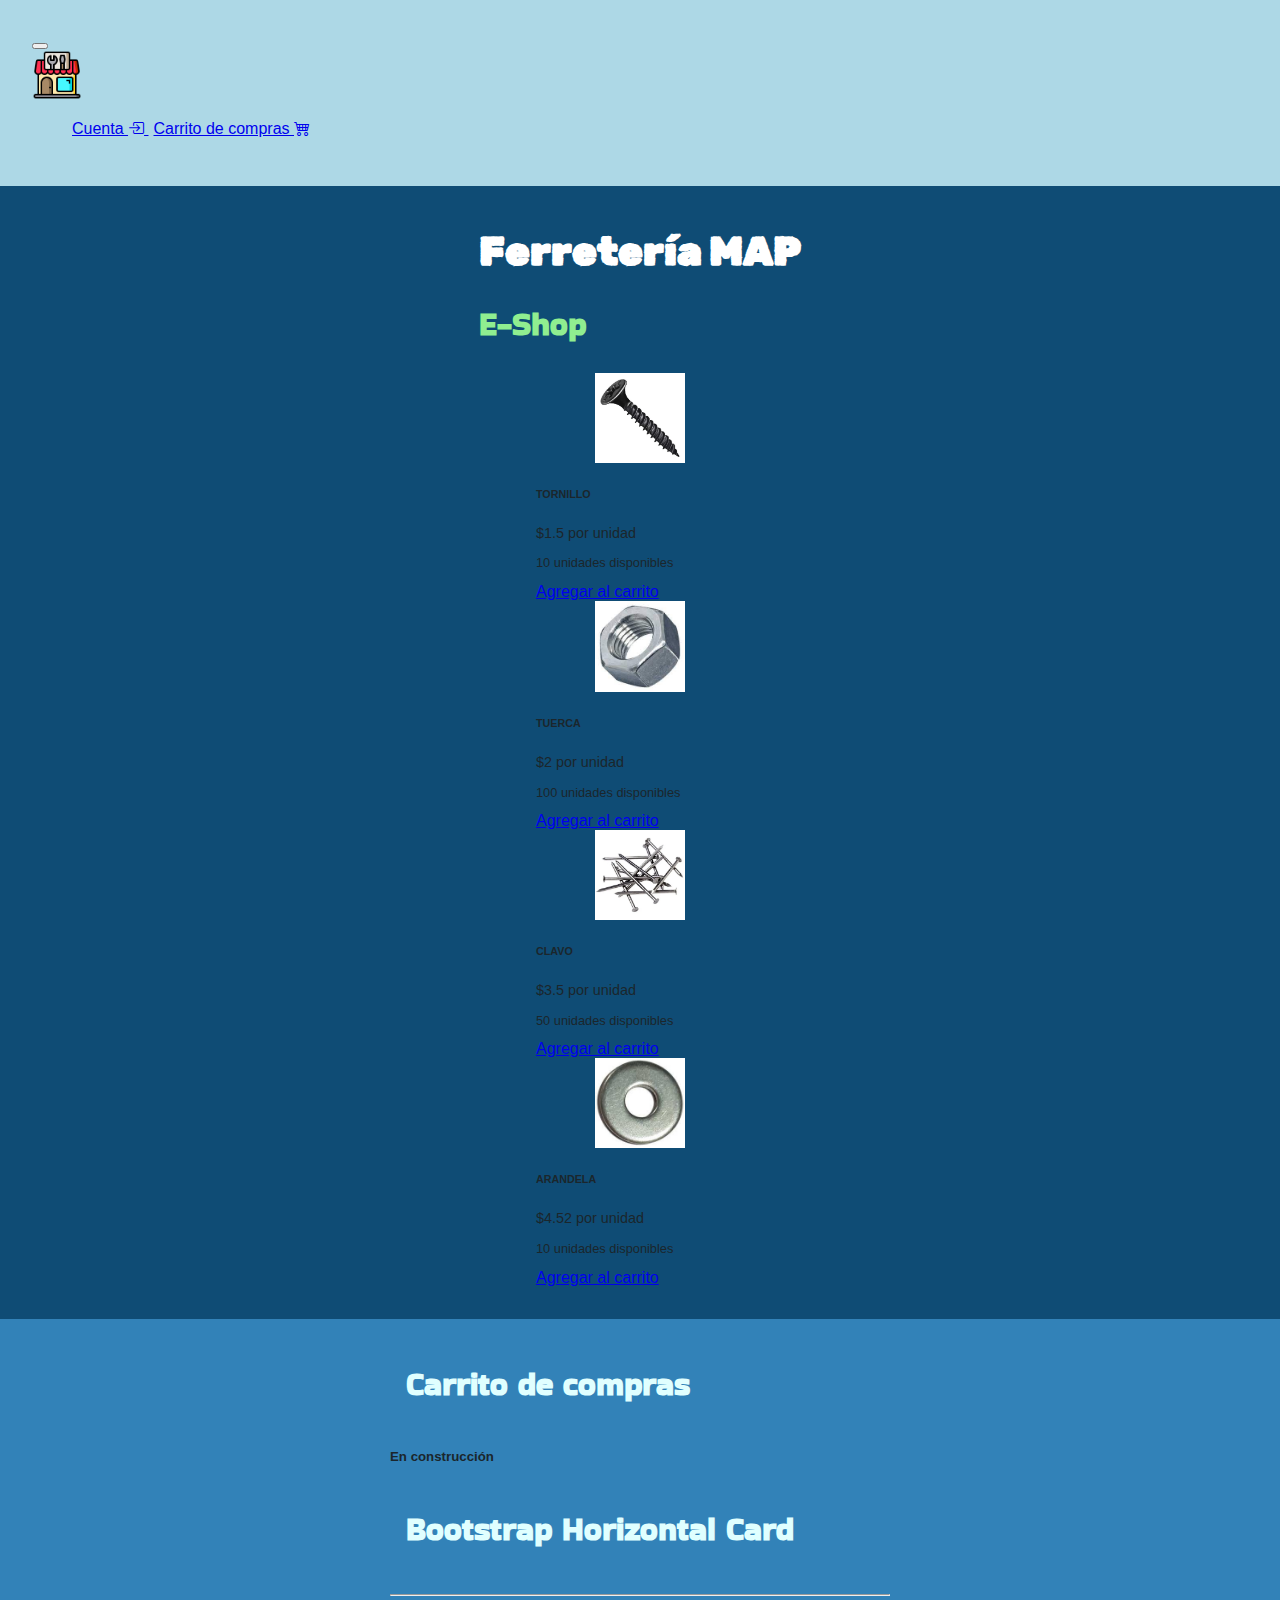
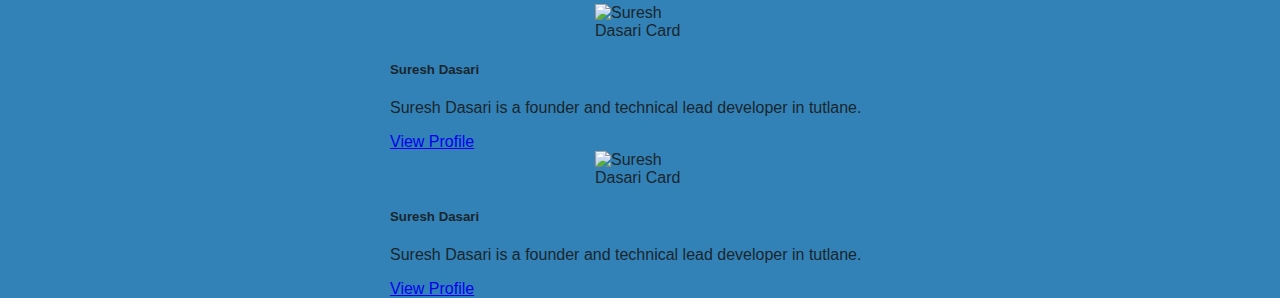
==== PreEntrega3Pereira/index.html @ ef65315d "done: leer correctamente objetos con metodos del LocalStorage" ====
<!DOCTYPE html>
<html lang="es">


<head>
  <!-- Metadatos -->
  <meta charset="utf-8">
  <meta name="author" content="Mauro Alejandro Pereira">
  <meta name="description" content="Página oficial de Ferretería MAP">
  <meta name="keywords" content="Ferretería, Ferretería MAP, MAP, Ferreteria, Ferreteria MAP">
  <meta name="viewport" content="width=device-width, initial-scale=1">
  <!-- Titulo -->
  <title>Ferretería MAP</title>
  <!-- Favicon -->
  <link rel="icon" type="image/x-icon" href="imagenes/icono_ferreteria.png">
  <!-- Bootstrap -->
  <link href="https://cdn.jsdelivr.net/npm/bootstrap@5.2.3/dist/css/bootstrap.min.css" rel="stylesheet"
    integrity="sha384-rbsA2VBKQhggwzxH7pPCaAqO46MgnOM80zW1RWuH61DGLwZJEdK2Kadq2F9CUG65" crossorigin="anonymous">
  <script src="https://cdn.jsdelivr.net/npm/bootstrap@5.2.3/dist/js/bootstrap.bundle.min.js"
    integrity="sha384-kenU1KFdBIe4zVF0s0G1M5b4hcpxyD9F7jL+jjXkk+Q2h455rYXK/7HAuoJl+0I4"
    crossorigin="anonymous"></script>
  <!-- Iconos de Boostrap -->
  <link rel="stylesheet" href="https://cdn.jsdelivr.net/npm/bootstrap-icons@1.10.2/font/bootstrap-icons.css">
  <!-- Google Fonts -->
  <link rel="preconnect" href="https://fonts.googleapis.com">
  <link rel="preconnect" href="https://fonts.gstatic.com" crossorigin>
  <link
    href="https://fonts.googleapis.com/css2?family=Quicksand:wght@500&family=Rubik+Dirt&family=Bakbak+One&display=swap"
    rel="stylesheet">
  <!-- CSS -->
  <link href="css/style.css" rel="stylesheet">
  <link href="css/login.css" rel="stylesheet">
  <script>

  </script>
</head>

<body>
  <!-- Barra de navegacion -->
  <nav class="navbar navbar-expand-md navbar-light">
    <div class="container-fluid">
      <button class="navbar-toggler" type="menu" data-bs-toggle="collapse" data-bs-target="#navbar-toggler"
        aria-controls="navbarTogglerDemo01" aria-expanded="false" aria-label="Toggle navigation">
        <span class="navbar-toggler-icon"></span>
      </button>
      <div class="collapse navbar-collapse" id="navbar-toggler">
        <a class="navbar-brand" href="#">
          <img src="imagenes/icono_ferreteria.png" width="50" alt="Logo de la página web">
        </a>
        <ul class="navbar-nav d-flex justify-content-center align-items-center">
          <a class="btn btn-primary" id="boton-cuenta" href="./login.html" role="button">Cuenta
            <i class="bi bi-box-arrow-in-right"></i>
          </a>
          <a class="btn btn-primary" href="#section-carrito-de-compras" role="button">Carrito de compras
            <i class="bi bi-cart4"></i>
          </a>
        </ul>
      </div>
    </div>
  </nav>

  <!-- Seccion Hero -->
  <section class="hero align-items-stretch">
    <div class="hero-principal d-flex flex-column justify-content-center align-items-center">
      <h1 class="titulo-principal">Ferretería MAP</h1>
      <h2 class="titulo-secundario">E-Shop</h1>
    </div>
  </section>
  <!-- Galeria de Stock -->
  <section class="stock">
    <div class="stock">
      <div class="container text-center stock-contenedor">
        <div class="row stock-row justify-content-between">
        </div>
      </div>
    </div>
  </section>
  <!-- Seccion Carrito -->
  <section id="section-carrito-de-compras" class="section-carrito-de-compras">
    <div class="carrito-de-compras">
      <h2 class="titulo-secundario">Carrito de compras</h1>
        <form class="col" id="form-carrito-de-compras">
          <h5 class="justify-content-center">En construcción</h5>
          <div class="container bcontent">
            <h2>Bootstrap Horizontal Card</h2>
            <hr />
            <div class="card" style="width: 500px;">
              <div class="row no-gutters">
                <div class="col-sm-5">
                  <img class="card-img" src="/images/defaultimg.png" alt="Suresh Dasari Card">
                </div>
                <div class="col-sm-7">
                  <div class="card-body">
                    <h5 class="card-title">Suresh Dasari</h5>
                    <p class="card-text">Suresh Dasari is a founder and technical lead developer in tutlane.</p>
                    <a href="#" class="btn btn-primary">View Profile</a>
                  </div>
                </div>
              </div>
            </div>
            <div class="card" style="width: 500px;">
              <div class="row no-gutters">
                <div class="col-sm-5">
                  <img class="card-img" src="/images/defaultimg.png" alt="Suresh Dasari Card">
                </div>
                <div class="col-sm-7">
                  <div class="card-body">
                    <h5 class="card-title">Suresh Dasari</h5>
                    <p class="card-text">Suresh Dasari is a founder and technical lead developer in tutlane.</p>
                    <a href="#" class="btn btn-primary">View Profile</a>
                  </div>
                </div>
              </div>
            </div>
          </div>
        </form>
    </div>
  </section>
  <!-- Script JS -->
  <script src="js/script.js"></script>
</body>

</html>
---- PreEntrega3Pereira/css/style.css ----
/* Barra de navegacion */
.navbar {
  padding: 2rem;
  background-color: lightblue;
}

.navbar-collapse {
  align-items: center;
  justify-content: space-between;
}

/* Estilos generales */
section {
  display: flex;
  flex-direction: column;
  align-items: center;
  justify-content: center;
}

.hero-principal h1 {
  font-size: 2.5rem;
  color: white;
  padding-top: 15px;
  margin-bottom: 0px;
  font-family: 'Rubik Dirt', cursive;
}

.hero-principal h2 {
  font-size: 2rem;
  color: lightgreen;
  font-family: 'Bakbak One', cursive;
}

#boton-cuenta {
  margin-right: 5px;
}

/* Sección Stock */
.card-precio {
  font-size: 0.9rem;
}

.card-unidad {
  font-size: 0.8rem;
}

.card-img {
  max-width: 90px;
  display: block;
  margin: auto;
}

/* Sección Carrito de compras */
.section-carrito-de-compras {
  margin-top: 2rem;
  background-color: #3282b8;
}

.carrito-de-compras h2 {
  padding: 1rem;
  font-size: 2rem;
  color: lightcyan;
  font-family: 'Bakbak One', cursive;
}
---- PreEntrega3Pereira/css/login.css ----
body {
    font-family: 'Overpass', sans-serif;
    font-weight: normal;
    font-size: 100%;
    color: #1b262c;
    
    margin: 0;
    background-color: #0f4c75;
}

#contenedor {
    display: flex;
    align-items: center;
    justify-content: center;
    
    margin: 0;
    padding: 0;
    min-width: 100vw;
    min-height: 100vh;
    width: 100%;
    height: 100%;
}

#central {
    max-width: 320px;
    width: 100%;
}

.titulo {
    font-size: 250%;
    color:#bbe1fa;
    text-align: center;
    margin-bottom: 20px;
}

#login {
    width: 100%;
    padding: 50px 30px;
    background-color: #3282b8;
    
    -webkit-box-shadow: 0px 0px 5px 5px rgba(0,0,0,0.15);
    -moz-box-shadow: 0px 0px 5px 5px rgba(0,0,0,0.15);
    box-shadow: 0px 0px 5px 5px rgba(0,0,0,0.15);
    
    border-radius: 3px 3px 3px 3px;
    -moz-border-radius: 3px 3px 3px 3px;
    -webkit-border-radius: 3px 3px 3px 3px;
    
    box-sizing: border-box;
}

#login input {
    font-family: 'Overpass', sans-serif;
    font-size: 110%;
    color: #1b262c;
    
    display: block;
    width: 100%;
    height: 40px;
    
    margin-bottom: 10px;
    padding: 5px 5px 5px 10px;
    
    box-sizing: border-box;
    
    border: none;
    border-radius: 3px 3px 3px 3px;
    -moz-border-radius: 3px 3px 3px 3px;
    -webkit-border-radius: 3px 3px 3px 3px;
}

#login input::placeholder {
    font-family: 'Overpass', sans-serif;
    color: #E4E4E4;
}

#login button {
    font-family: 'Overpass', sans-serif;
    font-size: 110%;
    color:#1b262c;
    width: 100%;
    height: 40px;
    border: none;
    
    border-radius: 3px 3px 3px 3px;
    -moz-border-radius: 3px 3px 3px 3px;
    -webkit-border-radius: 3px 3px 3px 3px;
    
    background-color: #bbe1fa;
    
    margin-top: 10px;
}

#login button:hover {
    background-color: #0f4c75;
    color:#bbe1fa;
}

.pie-form {
    font-size: 90%;
    text-align: center;    
    margin-top: 15px;
}

.pie-form a {
    display: block;
    text-decoration: none;
    color: #bbe1fa;
    margin-bottom: 3px;
}

.pie-form a:hover {
    color: #0f4c75;
}

.inferior {
    margin-top: 10px;
    font-size: 90%;
    text-align: center;
}

.inferior a {
    display: block;
    text-decoration: none;
    color: #bbe1fa;
    margin-bottom: 3px;
}

.inferior a:hover {
    color: #3282b8;
}
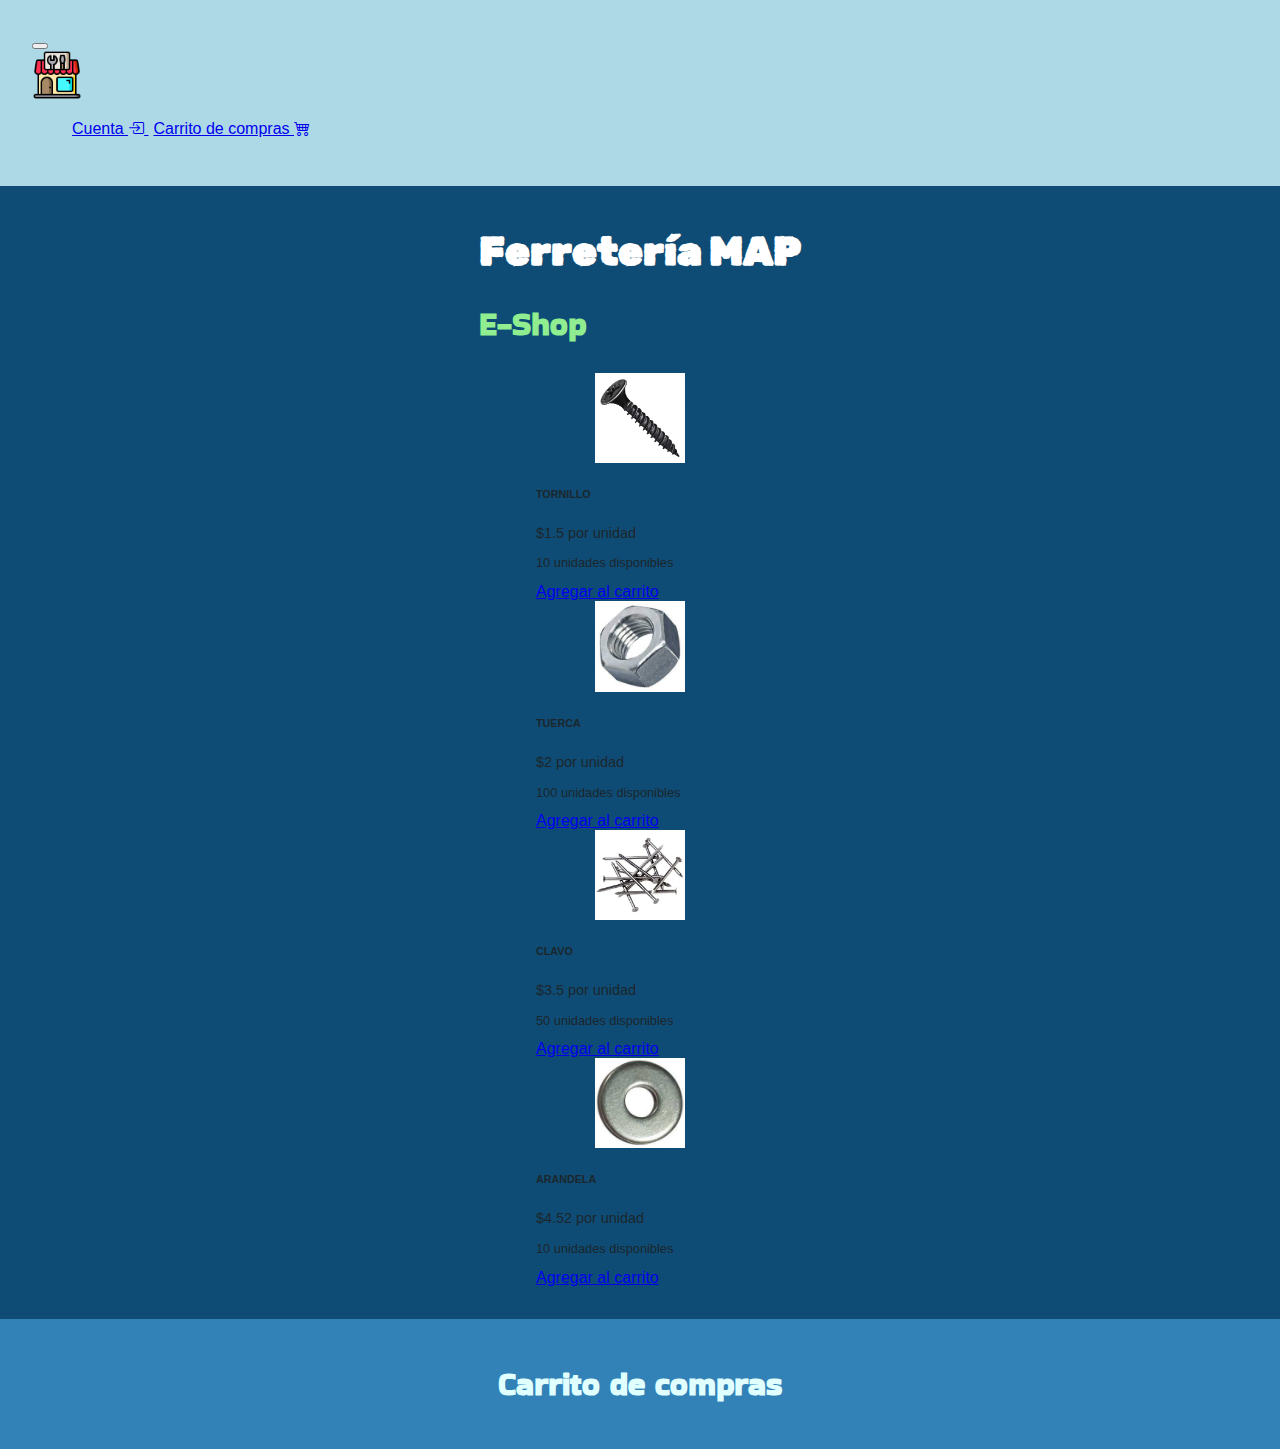
==== commit 972f222d: "bug: se repite lo del carrito de compras" ====
--- a/PreEntrega3Pereira/index.html
+++ b/PreEntrega3Pereira/index.html
@@ -78,42 +78,11 @@
   <!-- Seccion Carrito -->
   <section id="section-carrito-de-compras" class="section-carrito-de-compras">
     <div class="carrito-de-compras">
-      <h2 class="titulo-secundario">Carrito de compras</h1>
-        <form class="col" id="form-carrito-de-compras">
-          <h5 class="justify-content-center">En construcción</h5>
-          <div class="container bcontent">
-            <h2>Bootstrap Horizontal Card</h2>
-            <hr />
-            <div class="card" style="width: 500px;">
-              <div class="row no-gutters">
-                <div class="col-sm-5">
-                  <img class="card-img" src="/images/defaultimg.png" alt="Suresh Dasari Card">
-                </div>
-                <div class="col-sm-7">
-                  <div class="card-body">
-                    <h5 class="card-title">Suresh Dasari</h5>
-                    <p class="card-text">Suresh Dasari is a founder and technical lead developer in tutlane.</p>
-                    <a href="#" class="btn btn-primary">View Profile</a>
-                  </div>
-                </div>
-              </div>
-            </div>
-            <div class="card" style="width: 500px;">
-              <div class="row no-gutters">
-                <div class="col-sm-5">
-                  <img class="card-img" src="/images/defaultimg.png" alt="Suresh Dasari Card">
-                </div>
-                <div class="col-sm-7">
-                  <div class="card-body">
-                    <h5 class="card-title">Suresh Dasari</h5>
-                    <p class="card-text">Suresh Dasari is a founder and technical lead developer in tutlane.</p>
-                    <a href="#" class="btn btn-primary">View Profile</a>
-                  </div>
-                </div>
-              </div>
-            </div>
-          </div>
-        </form>
+      <h2 class="titulo-secundario">Carrito de compras</h2>
+      <form class="col" id="form-carrito-de-compras">
+        <div class="container-carrito-de-compras bcontent">
+        </div>
+      </form>
     </div>
   </section>
   <!-- Script JS -->
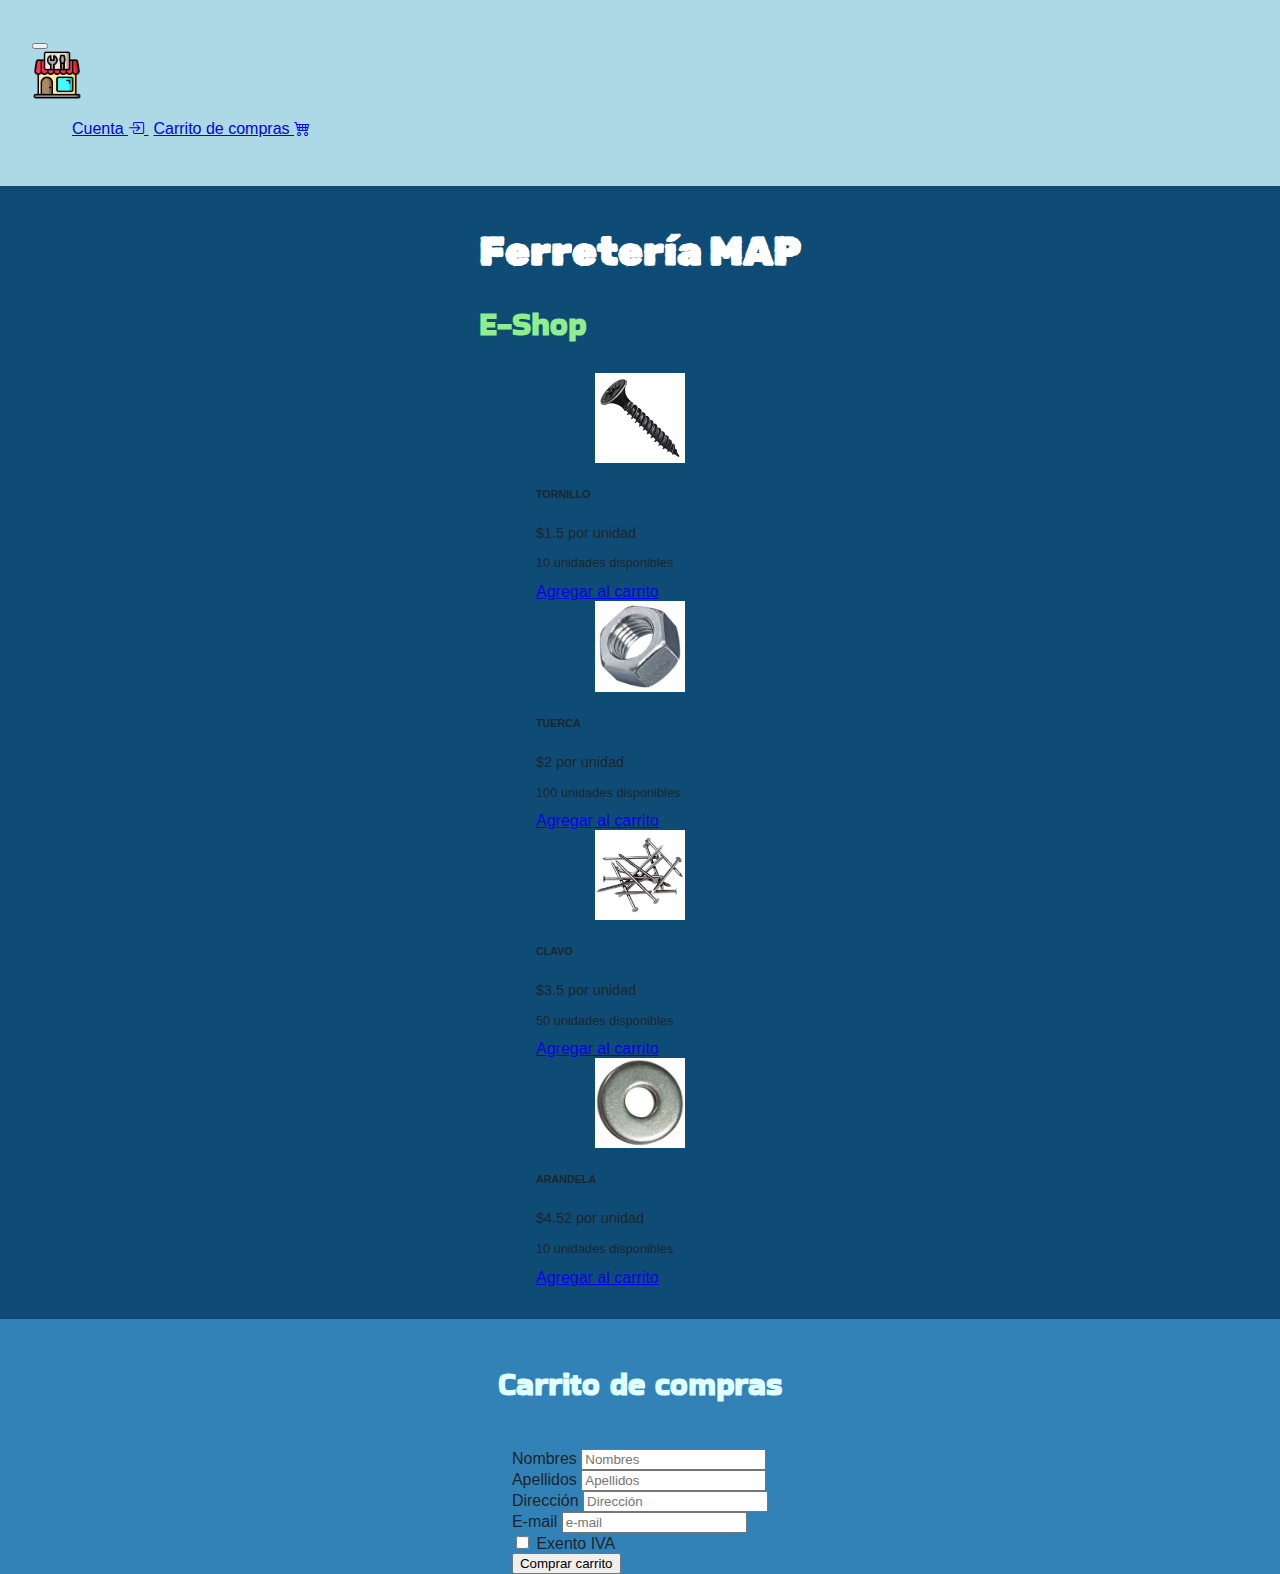
==== commit ee7ae49f: "done: terminado front carrito de compras" ====
--- a/PreEntrega3Pereira/index.html
+++ b/PreEntrega3Pereira/index.html
@@ -78,12 +78,38 @@
   <!-- Seccion Carrito -->
   <section id="section-carrito-de-compras" class="section-carrito-de-compras">
     <div class="carrito-de-compras">
-      <h2 class="titulo-secundario">Carrito de compras</h2>
+      <h2 class="titulo-secundario justify-content-center">Carrito de compras</h2>
       <form class="col" id="form-carrito-de-compras">
         <div class="container-carrito-de-compras bcontent">
         </div>
       </form>
     </div>
+
+    <!-- Formulario Datos de compra -->
+    <form>
+      <div class="form-group">
+        <label for="nombres">Nombres</label>
+        <input type="text" class="form-control" id="input-nombres" placeholder="Nombres">
+      </div>
+      <div class="form-group">
+        <label for="apellidos">Apellidos</label>
+        <input type="text" class="form-control" id="input-apellidos" placeholder="Apellidos">
+      </div>
+      <div class="form-group">
+        <label for="direccion">Dirección</label>
+        <input type="text" class="form-control" id="input-direccion" placeholder="Dirección">
+      </div>
+      <div class="form-group">
+        <label for="email">E-mail</label>
+        <input type="text" class="form-control" id="input-email" placeholder="e-mail">
+      </div>
+      <div class="form-check">
+        <input type="checkbox" class="form-check-input" id="checkbox-exento-iva">
+        <label class="form-check-label" for="exento-iva">Exento IVA</label>
+      </div>
+      <button type="submit" class="btn btn-primary">Comprar carrito</button>
+    </form>
+
   </section>
   <!-- Script JS -->
   <script src="js/script.js"></script>
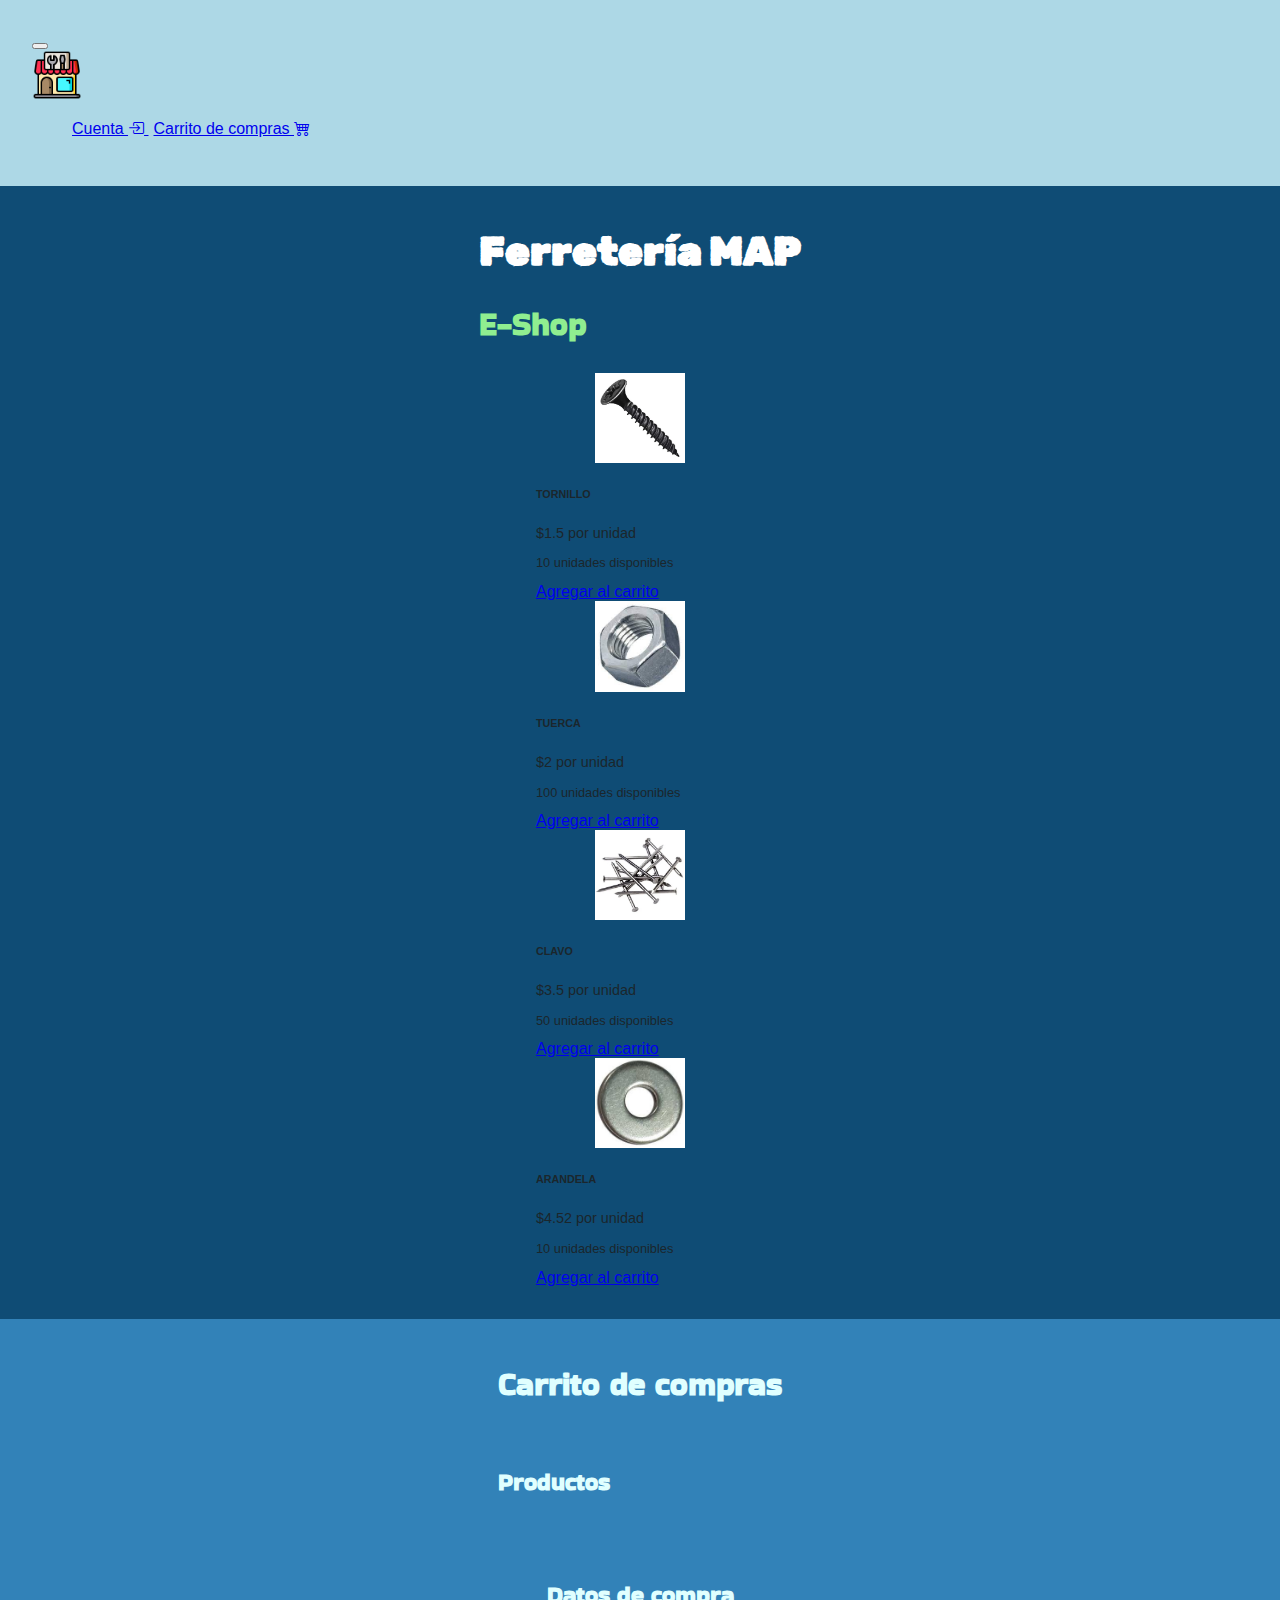
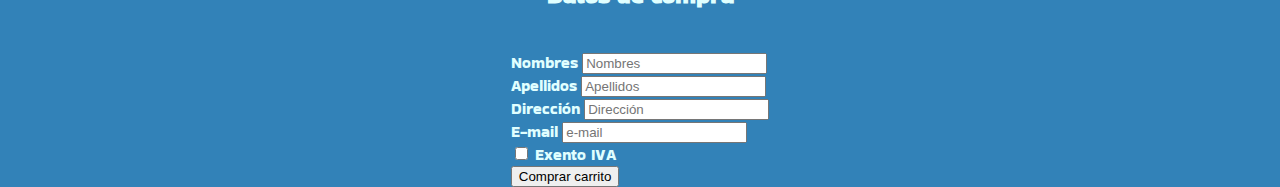
==== commit d8d29a0c: "todo: eliminar mensajes de alert" ====
--- a/PreEntrega3Pereira/index.html
+++ b/PreEntrega3Pereira/index.html
@@ -78,7 +78,8 @@
   <!-- Seccion Carrito -->
   <section id="section-carrito-de-compras" class="section-carrito-de-compras">
     <div class="carrito-de-compras">
-      <h2 class="titulo-secundario justify-content-center">Carrito de compras</h2>
+      <h2 class="titulo-secundario text-center">Carrito de compras</h2>
+      <h3 id="titulo-productos-carrito" class="titulo-productos-carrito text-center">Productos</h3>
       <form class="col" id="form-carrito-de-compras">
         <div class="container-carrito-de-compras bcontent">
         </div>
@@ -86,28 +87,31 @@
     </div>
 
     <!-- Formulario Datos de compra -->
+    <h3 id="titulo-formulario-compra" class="titulo-formulario-compra text-center">Datos de compra</h3>
     <form>
       <div class="form-group">
-        <label for="nombres">Nombres</label>
+        <label class="letra-pequena" for="nombres">Nombres</label>
         <input type="text" class="form-control" id="input-nombres" placeholder="Nombres">
       </div>
       <div class="form-group">
-        <label for="apellidos">Apellidos</label>
+        <label class="letra-pequena" for="apellidos">Apellidos</label>
         <input type="text" class="form-control" id="input-apellidos" placeholder="Apellidos">
       </div>
       <div class="form-group">
-        <label for="direccion">Dirección</label>
+        <label class="letra-pequena" for="direccion">Dirección</label>
         <input type="text" class="form-control" id="input-direccion" placeholder="Dirección">
       </div>
       <div class="form-group">
-        <label for="email">E-mail</label>
+        <label class="letra-pequena" for="email">E-mail</label>
         <input type="text" class="form-control" id="input-email" placeholder="e-mail">
       </div>
       <div class="form-check">
         <input type="checkbox" class="form-check-input" id="checkbox-exento-iva">
-        <label class="form-check-label" for="exento-iva">Exento IVA</label>
+        <label class="form-check-label letra-pequena" for="exento-iva">Exento IVA</label>
       </div>
-      <button type="submit" class="btn btn-primary">Comprar carrito</button>
+      <div class="col text-center">
+        <button type="submit" class="btn btn-primary">Comprar carrito</button>
+      </div>
     </form>
 
   </section>
--- a/PreEntrega3Pereira/css/style.css
+++ b/PreEntrega3Pereira/css/style.css
@@ -61,4 +61,24 @@
   font-size: 2rem;
   color: lightcyan;
   font-family: 'Bakbak One', cursive;
+}
+
+#titulo-productos-carrito {
+  padding: 1rem;
+  font-size: 1.5rem;
+  color: lightcyan;
+  font-family: 'Bakbak One', cursive;
+}
+
+/* Formulario Datos de compra */
+#titulo-formulario-compra {
+  padding: 1rem;
+  font-size: 1.5rem;
+  color: lightcyan;
+  font-family: 'Bakbak One', cursive;
+}
+
+.letra-pequena {
+  color: lightcyan;
+  font-family: 'Bakbak One', cursive;
 }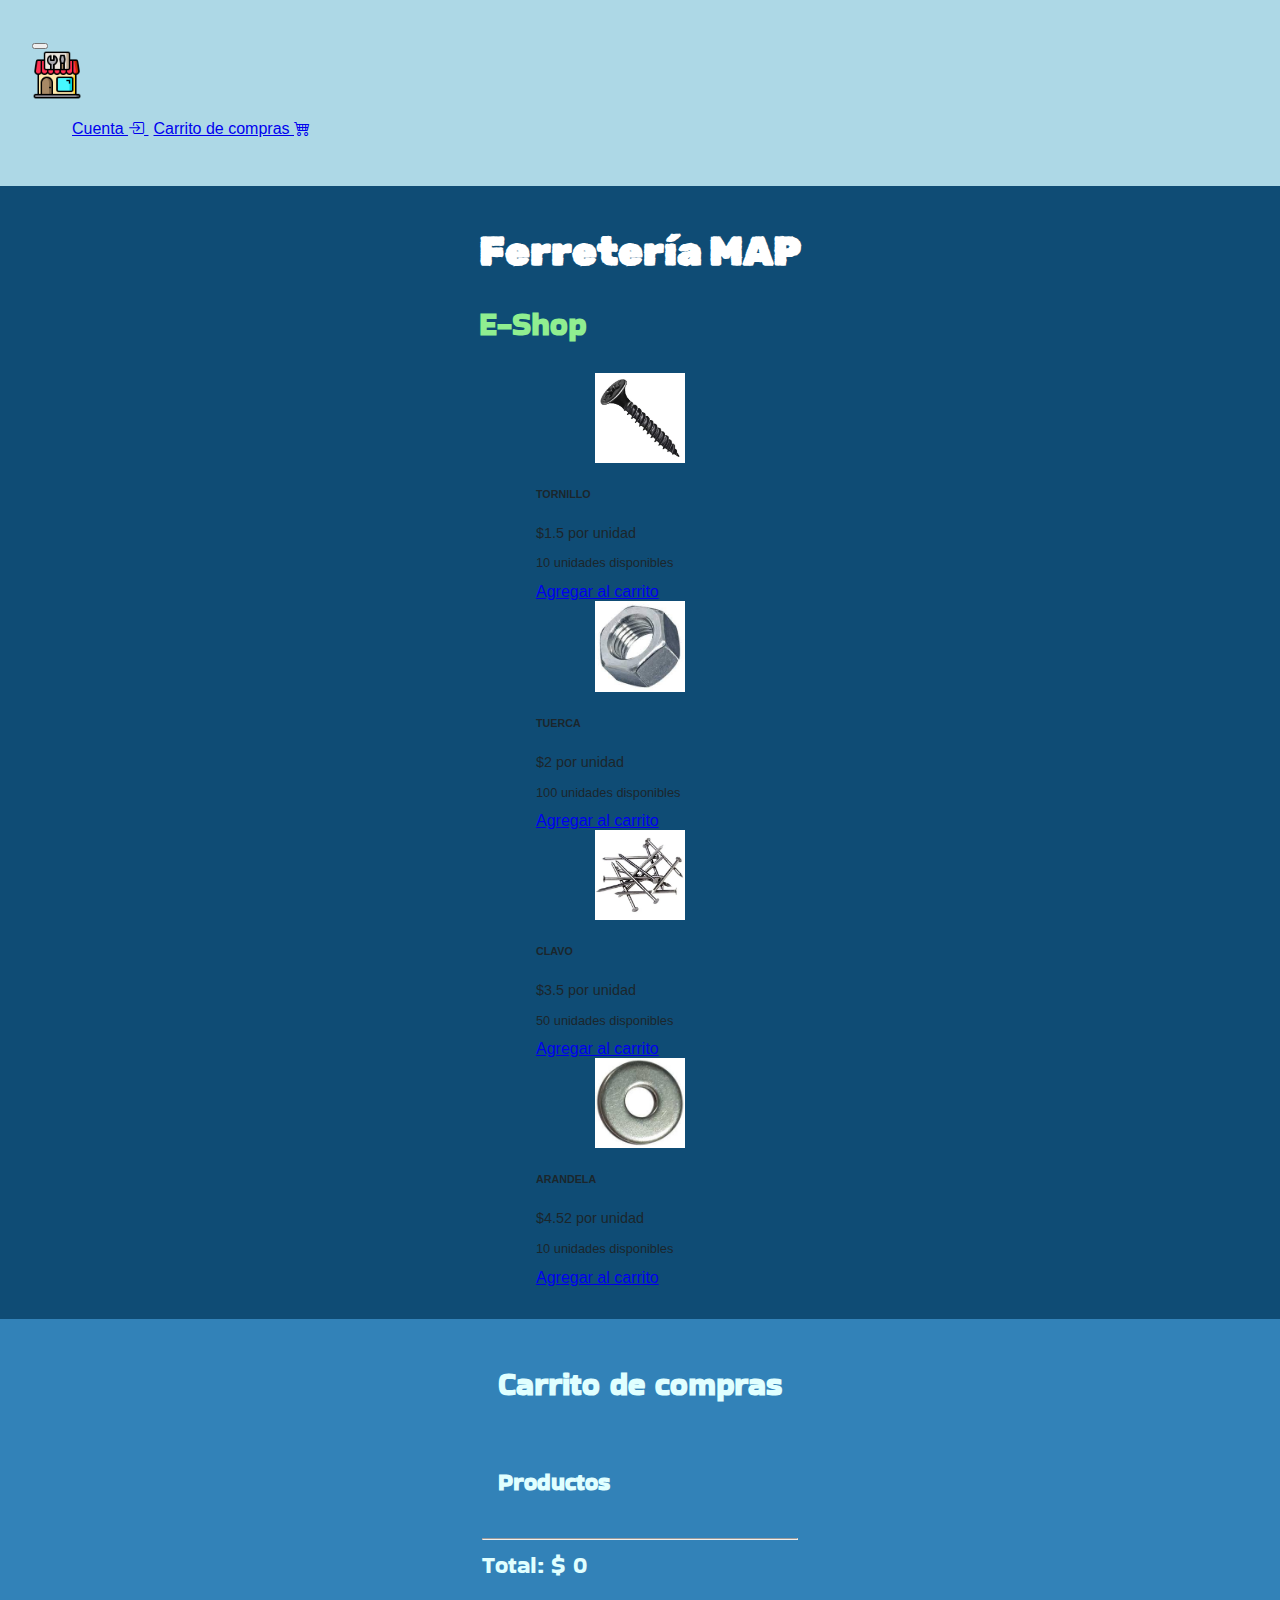
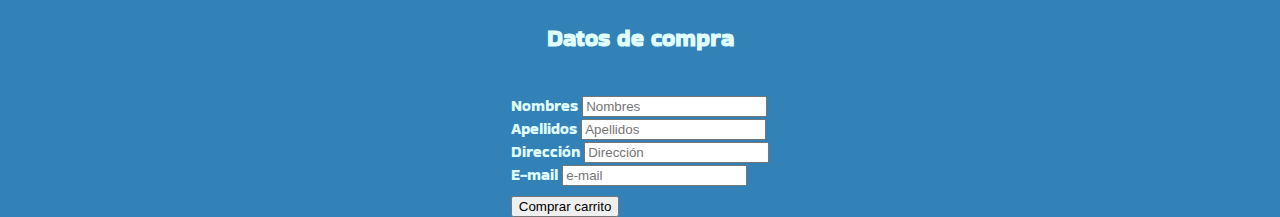
==== commit d598d224: "done: carga de precios en pantalla" ====
--- a/PreEntrega3Pereira/index.html
+++ b/PreEntrega3Pereira/index.html
@@ -48,7 +48,7 @@
           <img src="imagenes/icono_ferreteria.png" width="50" alt="Logo de la página web">
         </a>
         <ul class="navbar-nav d-flex justify-content-center align-items-center">
-          <a class="btn btn-primary" id="boton-cuenta" href="./login.html" role="button">Cuenta
+          <a class="btn btn-primary disabled" id="boton-cuenta" href="./login.html" role="button">Cuenta
             <i class="bi bi-box-arrow-in-right"></i>
           </a>
           <a class="btn btn-primary" href="#section-carrito-de-compras" role="button">Carrito de compras
@@ -83,6 +83,9 @@
       <form class="col" id="form-carrito-de-compras">
         <div class="container-carrito-de-compras bcontent">
         </div>
+
+        <hr>
+        <label class="lbl-precio-total" id="lbl-precio-total" for="nombres">Total: $ 0</label>
       </form>
     </div>
 
@@ -105,12 +108,13 @@
         <label class="letra-pequena" for="email">E-mail</label>
         <input type="text" class="form-control" id="input-email" placeholder="e-mail">
       </div>
-      <div class="form-check">
+      <!-- No implementado aún -->
+      <!-- <div class="form-check">
         <input type="checkbox" class="form-check-input" id="checkbox-exento-iva">
         <label class="form-check-label letra-pequena" for="exento-iva">Exento IVA</label>
-      </div>
+      </div> -->
       <div class="col text-center">
-        <button type="submit" class="btn btn-primary">Comprar carrito</button>
+        <button type="submit" id="btn-comprar-carrito" class="btn btn-primary">Comprar carrito</button>
       </div>
     </form>
 
--- a/PreEntrega3Pereira/css/style.css
+++ b/PreEntrega3Pereira/css/style.css
@@ -70,6 +70,12 @@
   font-family: 'Bakbak One', cursive;
 }
 
+#lbl-precio-total {
+  font-size: 1.5rem;
+  color: lightcyan;
+  font-family: 'Bakbak One', cursive;
+}
+
 /* Formulario Datos de compra */
 #titulo-formulario-compra {
   padding: 1rem;
@@ -78,6 +84,10 @@
   font-family: 'Bakbak One', cursive;
 }
 
+#btn-comprar-carrito {
+  margin-top: 10px;
+}
+
 .letra-pequena {
   color: lightcyan;
   font-family: 'Bakbak One', cursive;
